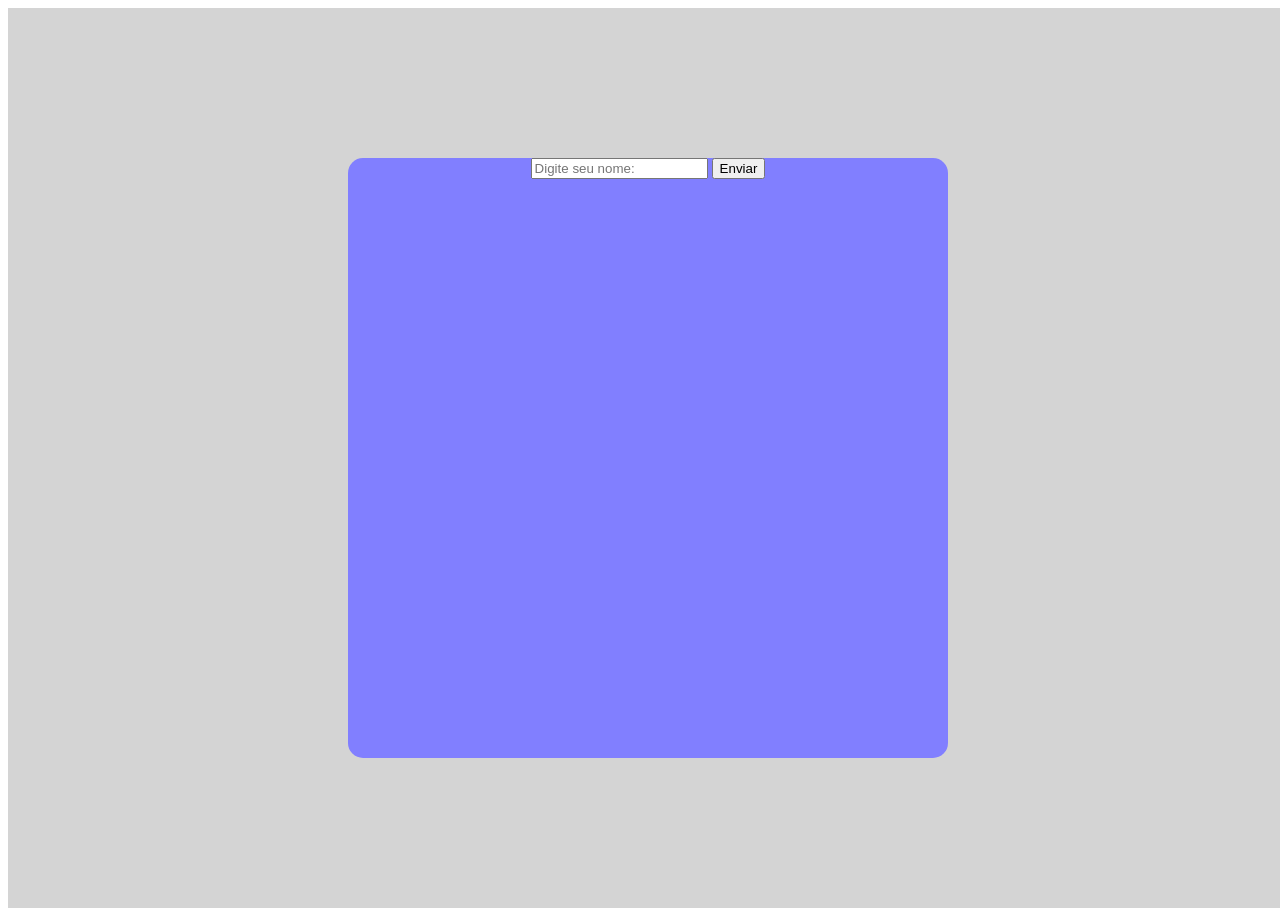
==== aula_7/index.html @ 51766efc "aula_67" ====
<!DOCTYPE html>
<html lang="en">
<head>
    <meta charset="UTF-8">
    <meta name="viewport" content="width=device-width, initial-scale=1.0">
    <title>Document</title>
    <link rel="stylesheet" href="estilo.css">
</head>
<body>

    <div class="container centro">
        <div class="qdr">
            <input type="text " placeholder="Digite seu nome:" id="nome">
            <button onclick="exibirNome()">Enviar</button>
        </div>
    </div>
    <script src="jv.js"></script>
</body>
</html>
---- aula_7/estilo.css ----
.container{
    height: 100vh;
    width: 100vw;
    background-color: rgb(212, 212, 212);
}
.centro{
    display: flex;
    justify-content: center;
    align-items: center;
    text-align: center;
}
.qdr{
    width: 600px;
    height: 600px;
    background-color: rgb(129, 127, 255);
    border-radius: 15px;
}
.margin{
    margin-right: 250px;
    margin-top: 100px;
    flex-direction: column;
}
.coluna{
    display: flex;
    flex-direction: column;
}
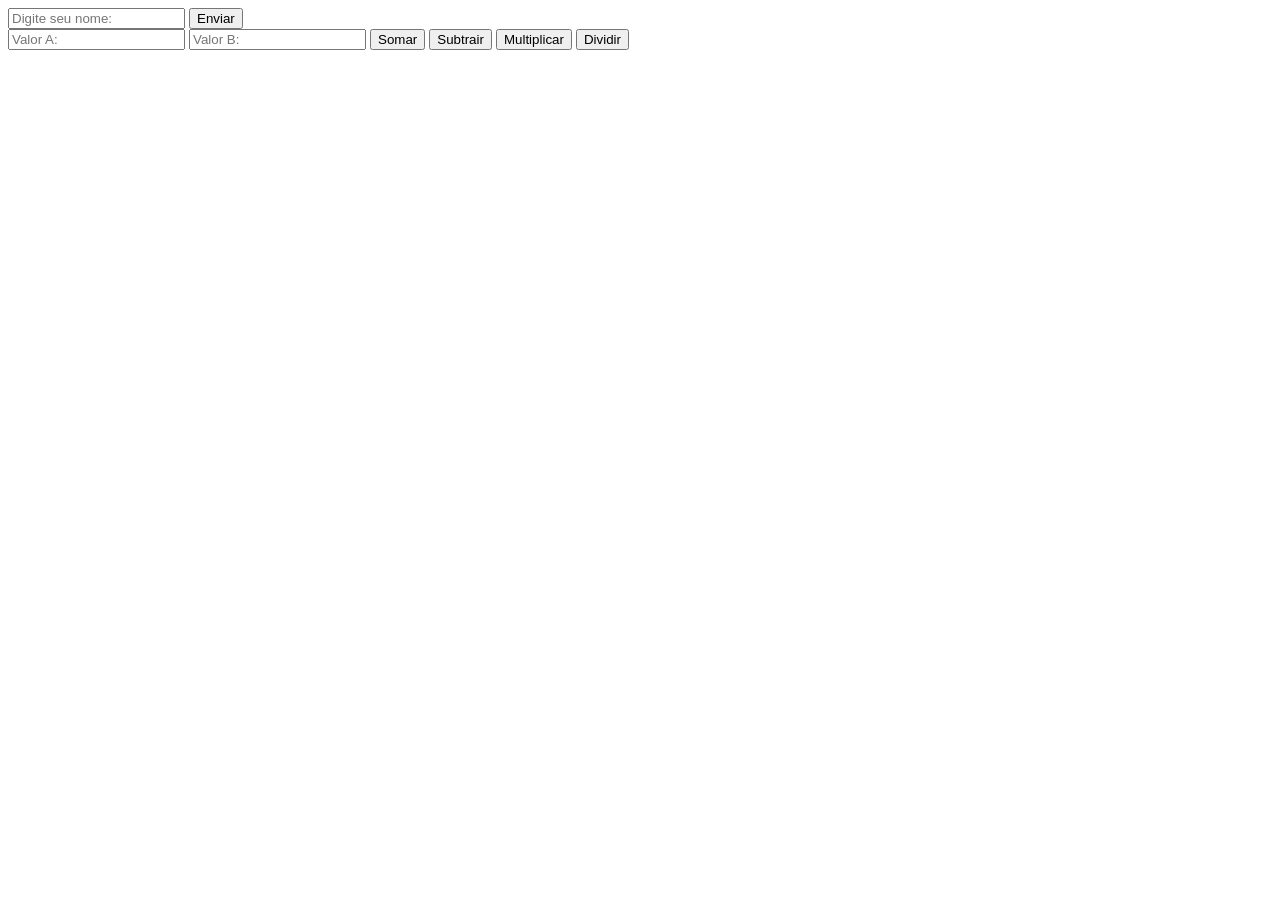
==== commit 2f789b71: "span" ====
--- a/aula_7/index.html
+++ b/aula_7/index.html
@@ -7,12 +7,15 @@
     <link rel="stylesheet" href="estilo.css">
 </head>
 <body>
-
-    <div class="container centro">
-        <div class="qdr">
-            <input type="text " placeholder="Digite seu nome:" id="nome">
-            <button onclick="exibirNome()">Enviar</button>
-        </div>
+    <input type="text" placeholder="Digite seu nome: " id="nome">
+    <button onclick="exibirNome()">Enviar</button>
+    <div>
+        <input type="text" placeholder="Valor A: " id="valorA">
+        <input type="text" placeholder="Valor B: " id="valorB">
+        <button onclick="somar()">Somar</button>
+        <button onclick="subtrair()">Subtrair</button>
+        <button onclick="multiplicar()">Multiplicar</button>
+        <button onclick="dividir()">Dividir</button>
     </div>
     <script src="jv.js"></script>
 </body>
